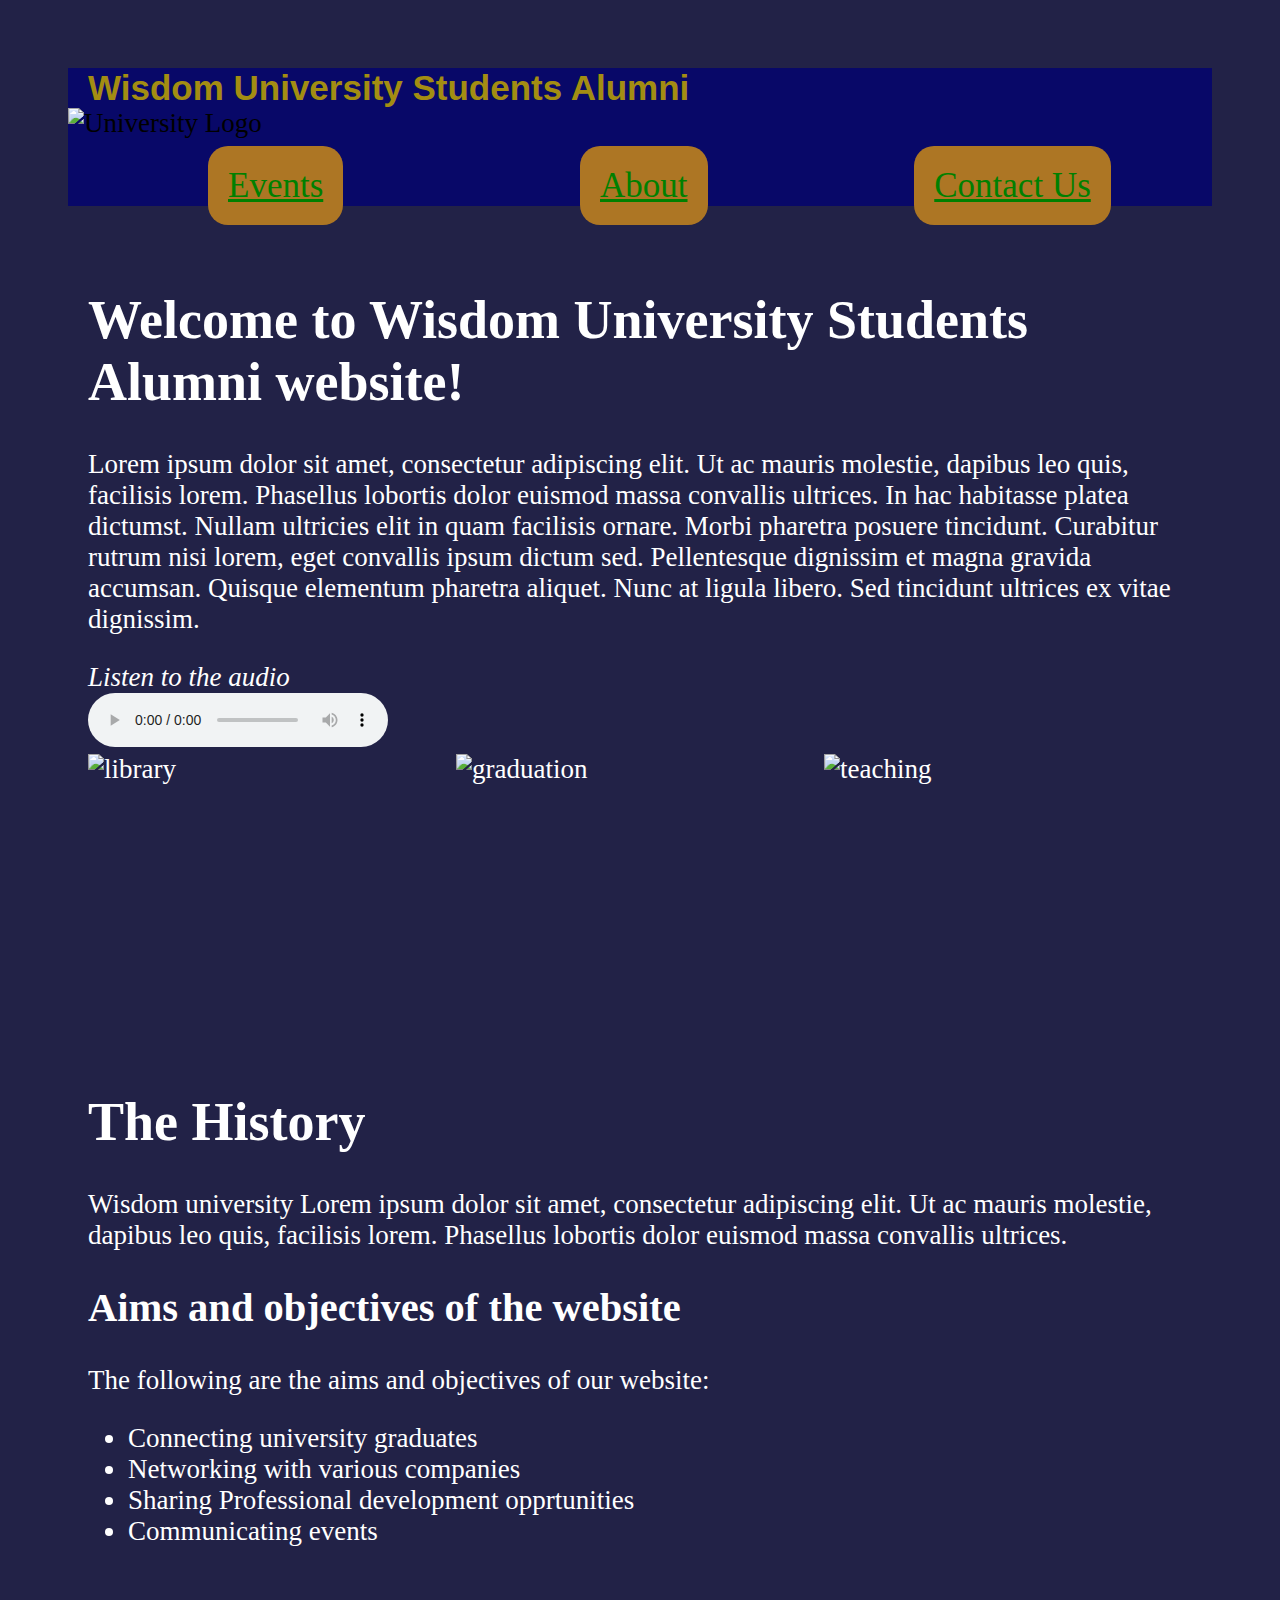
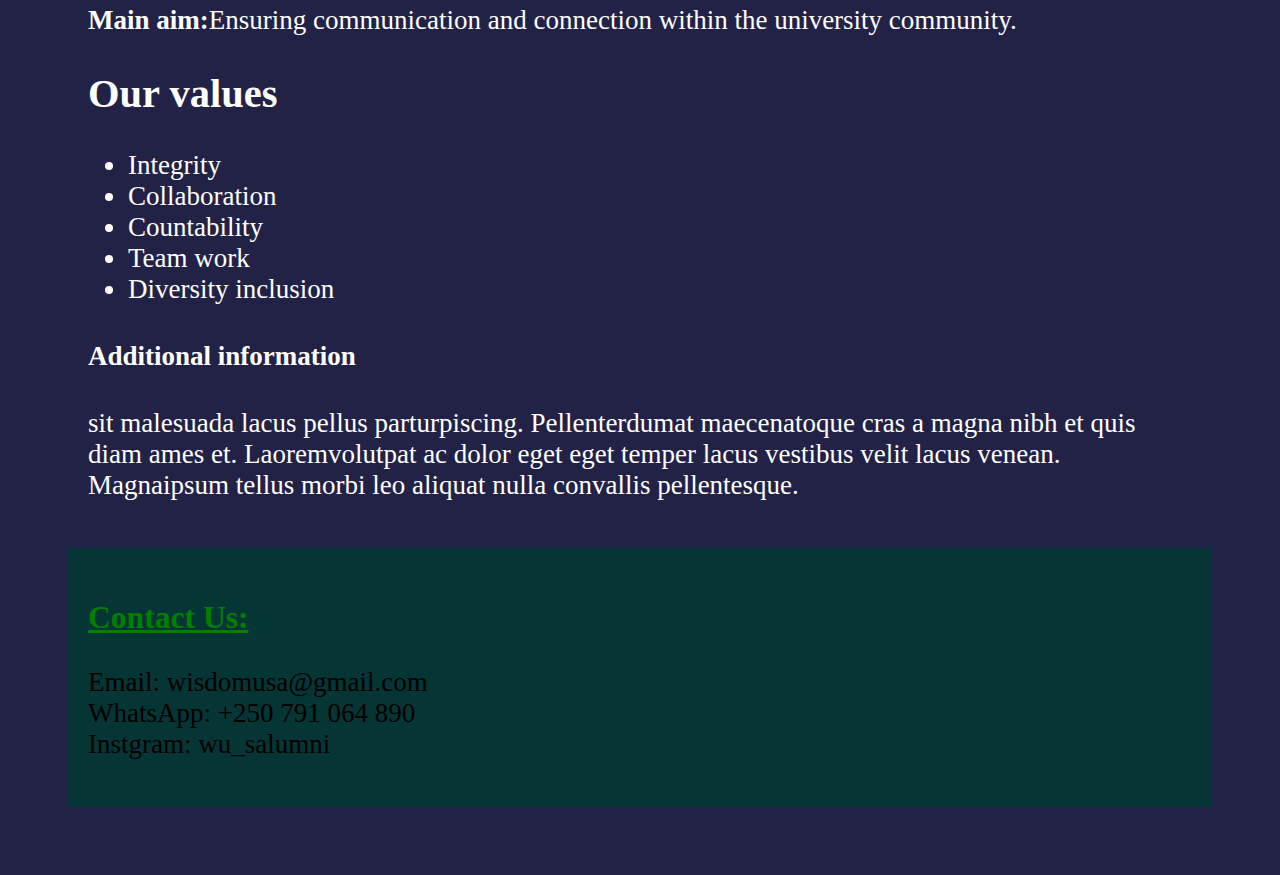
==== index.html @ 87b420d9 "Add styling" ====
<!DOCTYPE html>
<html>
    <head>
        <meta charset="UTF-8">
        <meta name="viewport" content="width=device-width, initial scale=1.0">
        <title>University Student Alumni</title>
        <link rel="stylesheet" href="style.css">
    </head>
    <body>
        <header>
            <span id="lgname">Wisdom University Students Alumni</span><br>
            <img id="logo" src="C:\Users\HP1\Downloads\Wisdom university student alumni.png" alt="University Logo">
                <nav>
                    <ul>
                        
                        <span id="navi"><a href="events.html">Events</a></span>
                          <span id="nav2"><a href="about.html">About</a></span>
                        <span id="nav3"><a href="contact_us.html">Contact Us</a></span>
                    </ul>
                </nav>
            
        </header>
       
        <main class="content">
            <article class="hist">
             <h1>Welcome to Wisdom University Students Alumni website!</h1>
             <p>Lorem ipsum dolor sit amet, consectetur adipiscing elit. Ut ac mauris molestie, dapibus leo quis, facilisis lorem. Phasellus lobortis dolor euismod massa convallis ultrices. In hac habitasse platea dictumst. Nullam ultricies elit in quam facilisis ornare. Morbi pharetra posuere tincidunt. Curabitur rutrum nisi lorem, eget convallis ipsum dictum sed. Pellentesque dignissim et magna gravida accumsan. Quisque elementum pharetra aliquet. Nunc at ligula libero. Sed tincidunt ultrices ex vitae dignissim.</p>
             <i>Listen to the audio</i><br>
             <audio class="audi" src="audio.mp3" type="audio/mp3"  controls></audio>
            </article>
            <section>
                <div class="moving-pictures">
                    <img src="C:\Users\HP1\Downloads\pexels-pixabay-256455.jpg" alt="library">
                    <img src="C:\Users\HP1\Downloads\pexels-emily-ranquist-1205651.jpg" alt="graduation">
                    <img src="C:\Users\HP1\Downloads\pexels-yan-krukau-8197497.jpg" alt="teaching">
            </div>
            <div>
                    <h1>The History</h1>
                    <p>Wisdom university Lorem ipsum dolor sit amet, consectetur adipiscing elit. Ut ac mauris molestie, dapibus leo quis, facilisis lorem. Phasellus lobortis dolor euismod massa convallis ultrices.</p>
                </div>
                <div>
                    <h2>Aims and objectives of the website</h2>
                    <p>The following are the aims and objectives of our website:</p>
                    <ul>
                        <li>Connecting university graduates</li>
                        <li>Networking with various companies</li>
                        <li>Sharing Professional development opprtunities</li>
                        <li>Communicating events</li>
                    </ul><br>
                    <strong>Main aim:</strong>Ensuring communication and connection within the university community.
                </div>
                <div>
                    <h2>Our values</h2>
                    <ul>
                        <li>Integrity</li>
                        <li>Collaboration</li>
                        <li>Countability</li>
                        <li>Team work</li>
                        <li>Diversity inclusion</li>
                    </ul>
                </div>
            </section>
<aside>
    <h4>Additional information</h4>
    <p>sit malesuada lacus pellus parturpiscing. Pellenterdumat maecenatoque cras a magna nibh et quis diam ames et. Laoremvolutpat ac dolor eget eget temper lacus vestibus velit lacus venean. Magnaipsum tellus morbi leo aliquat nulla convallis pellentesque.</p>
</aside>
        </main>
        <footer>
            <h3><a href="contact_us.html">Contact Us:</a></h3>
            <p>Email: wisdomusa@gmail.com <br>
                WhatsApp: +250 791 064 890 <br>
                Instgram: wu_salumni
            </p>
        </footer>
    </body>
</html>
---- style.css ----
header {
   background-color: rgb(8, 8, 104);
}

.header-content { 
    padding: 20px;
}

#navi {
    font-size: 35px;
    background-color: rgb(173, 118, 36);
    border-radius: 20px;
    padding: 20px;
    margin-left: 100px;
}
#nav2 {
    font-size: 35px;
    background-color: rgb(173, 118, 36);
    border-radius: 20px;
    padding: 20px;
    margin-left: 230px;
}
#nav3 {
    font-size: 35px;
    background-color: rgb(173, 118, 36);
    border-radius: 20px;
    padding: 20px;
    margin-left: 200px;
}

body {
    font-family: 'Times New Roman', Times, serif;
    font-size: 27px;
    padding: 60px;
    background-color: #222247;
}
      

.content {
    padding: 20px;
    color: white;
}

#lgname {
    font-family: Arial, Helvetica, sans-serif;
    font-size: 35px;
    color: rgb(163, 141, 18);
    font-weight: bolder;
    align-self: center;
    padding: 20px;
}
#logo {
    
    width: 100px;
    height: 100px;
}
mv_img {
    width: 150px;
    height: 100px;
}
.moving-pictures {

    display: flex;
    justify-content: space-between;
    animation: movePictures 8s forwards;
}
    @keyframes movePictures {
        0% {
            transform: translateX(0);
        }
        33% {
            transform: translateX(-100%);
        }
        66% {
            transform: translateX(-200%);
        }
        100% {
            transform: translateX(0);
        }
}
.moving-pictures img {
    width: 400px; 
    height: 300px;
}
footer {
    background-color: rgb(5, 53, 53);
    align-items: center;
    padding: 20px;
}
:hover a {
    color: green;
    
}
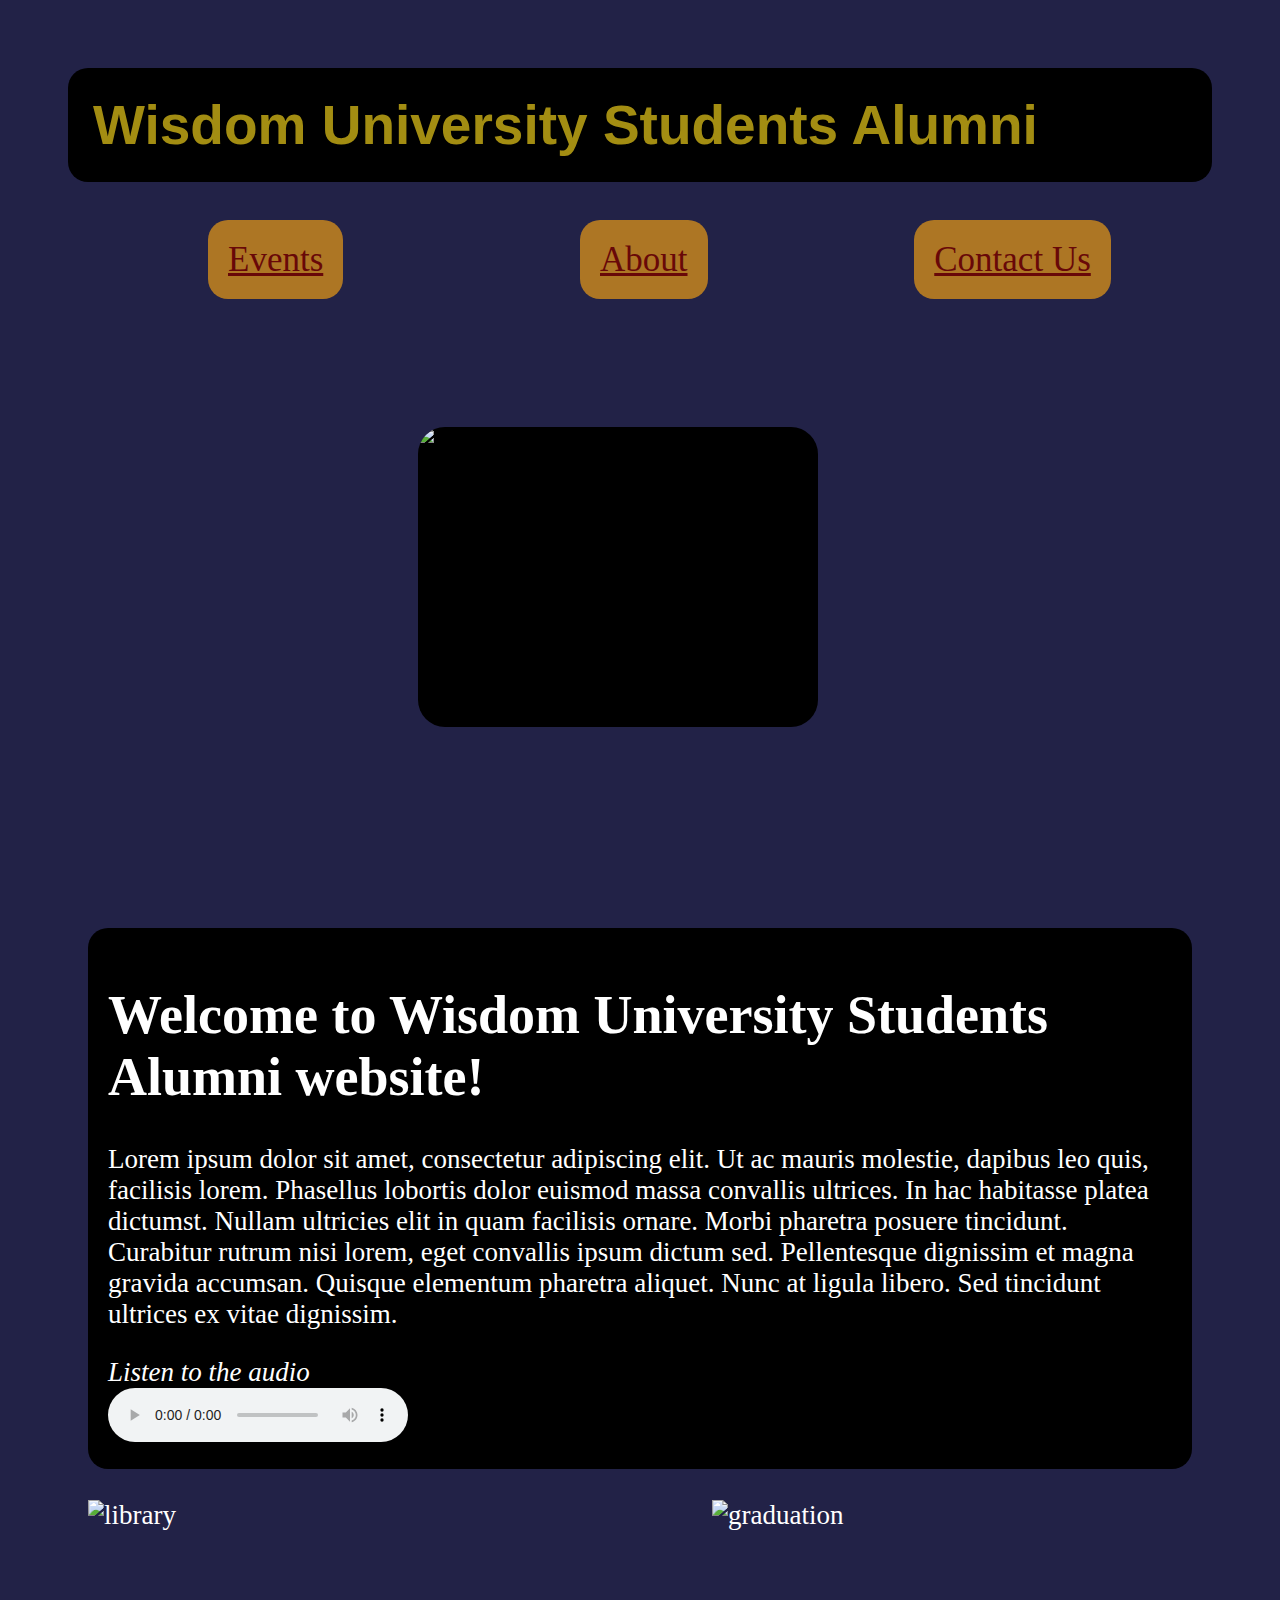
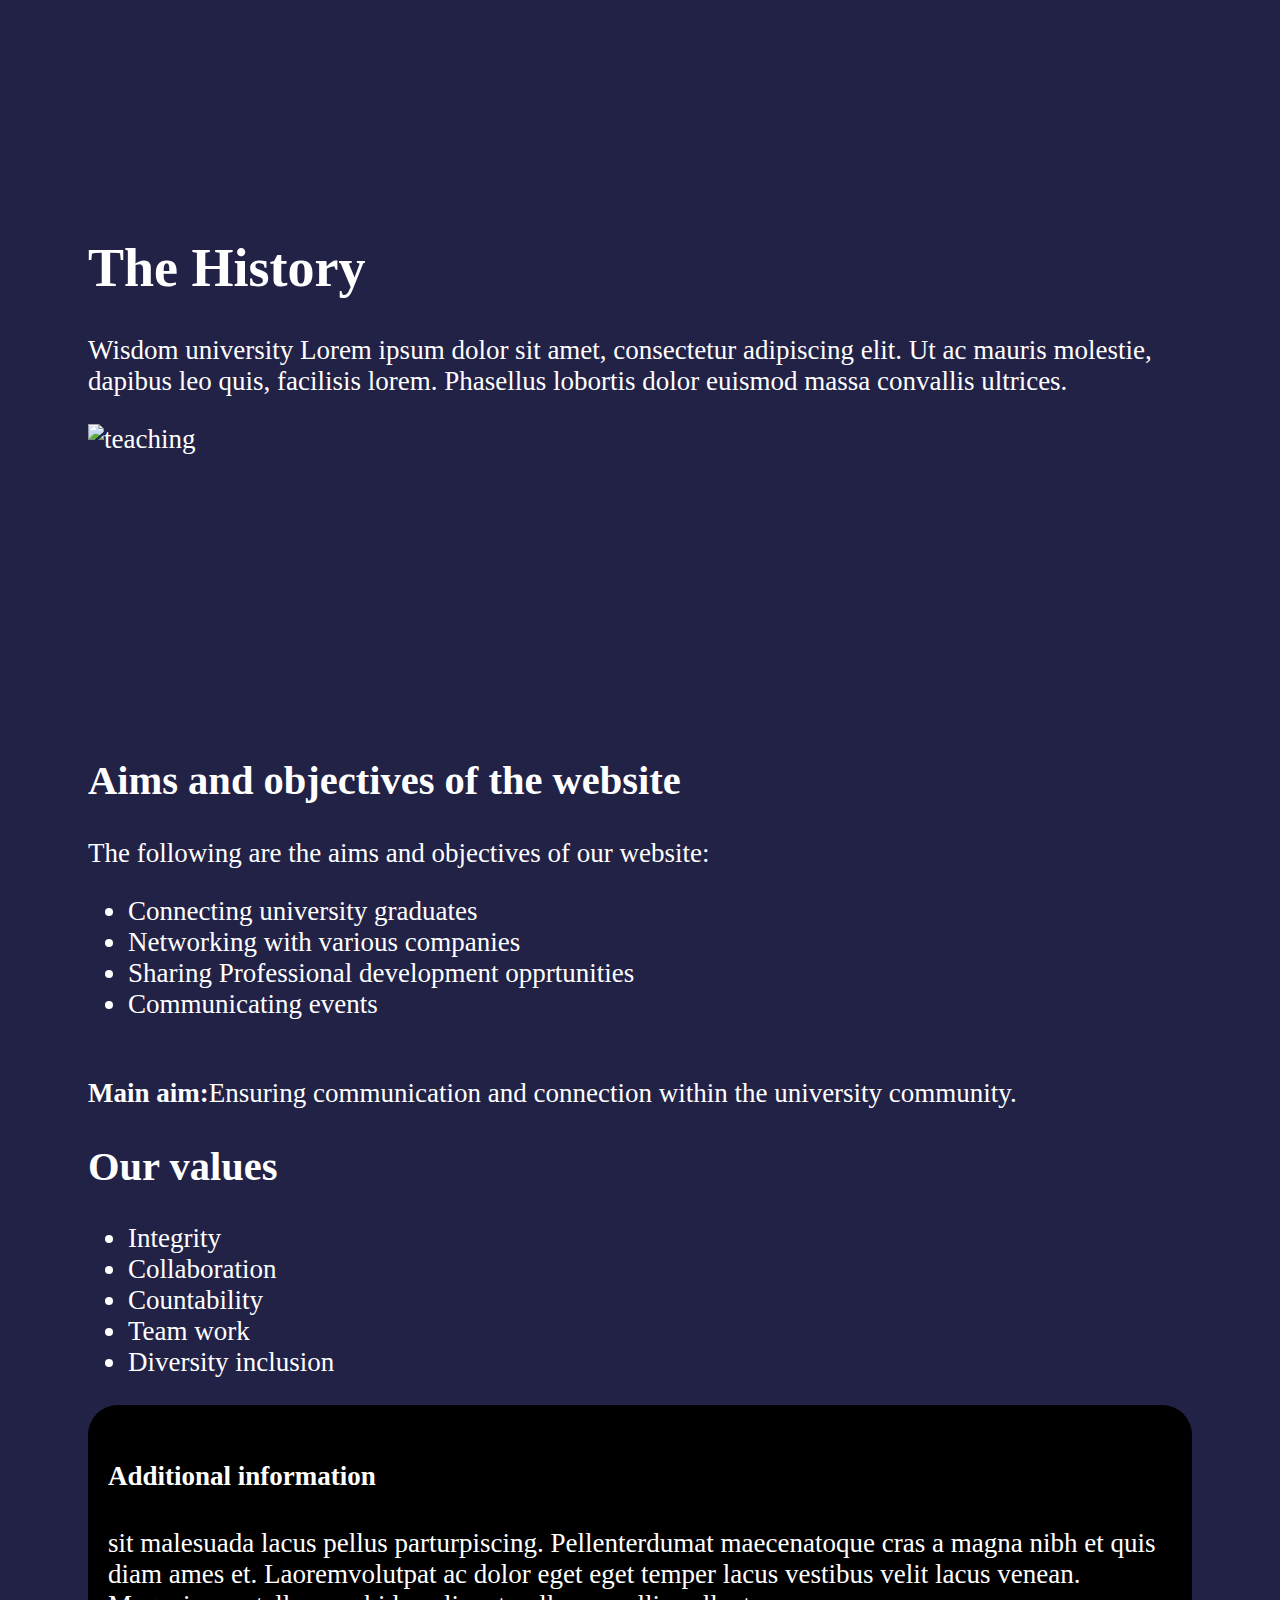
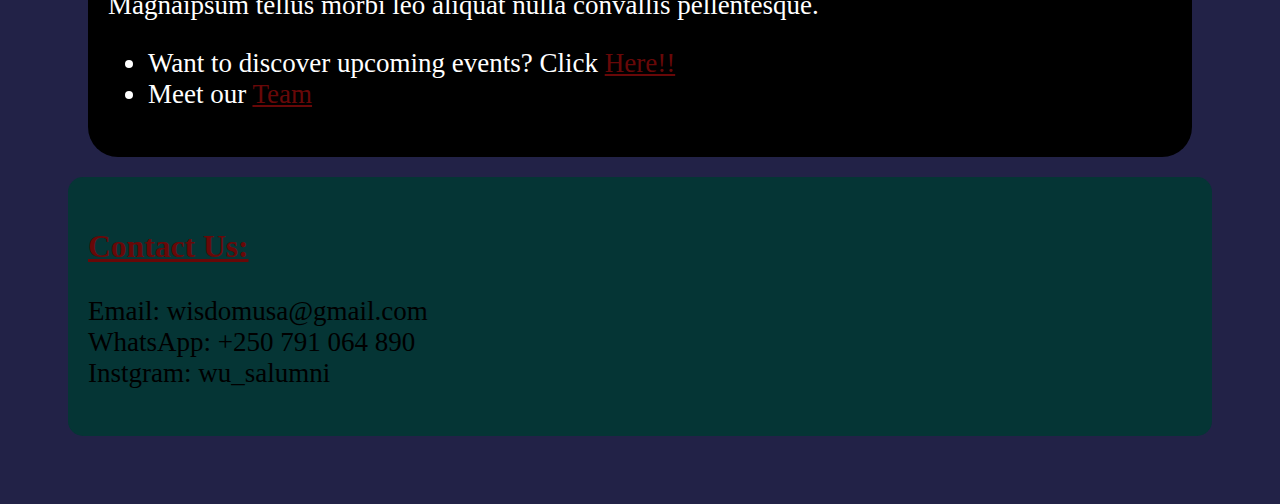
==== commit f3535ca1: "Final" ====
--- a/index.html
+++ b/index.html
@@ -9,34 +9,34 @@
     <body>
         <header>
             <span id="lgname">Wisdom University Students Alumni</span><br>
-            <img id="logo" src="C:\Users\HP1\Downloads\Wisdom university student alumni.png" alt="University Logo">
                 <nav>
                     <ul>
                         
                         <span id="navi"><a href="events.html">Events</a></span>
-                          <span id="nav2"><a href="about.html">About</a></span>
+                          <span id="nav2"><a href="about_us.html">About</a></span>
                         <span id="nav3"><a href="contact_us.html">Contact Us</a></span>
                     </ul>
                 </nav>
-            
+                <img id="logo" src="C:\Users\HP1\Downloads\Wisdom university student alumni.png" alt="University Logo"><br>
         </header>
        
         <main class="content">
-            <article class="hist">
+            <article id="hist">
              <h1>Welcome to Wisdom University Students Alumni website!</h1>
              <p>Lorem ipsum dolor sit amet, consectetur adipiscing elit. Ut ac mauris molestie, dapibus leo quis, facilisis lorem. Phasellus lobortis dolor euismod massa convallis ultrices. In hac habitasse platea dictumst. Nullam ultricies elit in quam facilisis ornare. Morbi pharetra posuere tincidunt. Curabitur rutrum nisi lorem, eget convallis ipsum dictum sed. Pellentesque dignissim et magna gravida accumsan. Quisque elementum pharetra aliquet. Nunc at ligula libero. Sed tincidunt ultrices ex vitae dignissim.</p>
              <i>Listen to the audio</i><br>
              <audio class="audi" src="audio.mp3" type="audio/mp3"  controls></audio>
             </article>
-            <section>
+            <section><br>
                 <div class="moving-pictures">
-                    <img src="C:\Users\HP1\Downloads\pexels-pixabay-256455.jpg" alt="library">
+                    <img src="C:\Users\HP1\Downloads\pexels-pixabay-256455.jpg" alt="library" width="">
                     <img src="C:\Users\HP1\Downloads\pexels-emily-ranquist-1205651.jpg" alt="graduation">
-                    <img src="C:\Users\HP1\Downloads\pexels-yan-krukau-8197497.jpg" alt="teaching">
+                    
             </div>
             <div>
                     <h1>The History</h1>
                     <p>Wisdom university Lorem ipsum dolor sit amet, consectetur adipiscing elit. Ut ac mauris molestie, dapibus leo quis, facilisis lorem. Phasellus lobortis dolor euismod massa convallis ultrices.</p>
+                    <span div class="moving-pictures"><img src="C:\Users\HP1\Downloads\pexels-yan-krukau-8197497.jpg" alt="teaching"></span>
                 </div>
                 <div>
                     <h2>Aims and objectives of the website</h2>
@@ -61,8 +61,16 @@
                 </div>
             </section>
 <aside>
+    
     <h4>Additional information</h4>
     <p>sit malesuada lacus pellus parturpiscing. Pellenterdumat maecenatoque cras a magna nibh et quis diam ames et. Laoremvolutpat ac dolor eget eget temper lacus vestibus velit lacus venean. Magnaipsum tellus morbi leo aliquat nulla convallis pellentesque.</p>
+    <div>
+        <ul>
+            <li>Want to discover upcoming events? Click <a href="events.html">Here!!</a></li>
+            <li>Meet our <a href="about_us.html">Team</a></li>
+        </ul>
+      
+    </div>
 </aside>
         </main>
         <footer>
--- a/style.css
+++ b/style.css
@@ -1,10 +1,11 @@
 header {
-   background-color: rgb(8, 8, 104);
+    margin-bottom: 150px;
+    display: flex;
+    flex-direction: column;
 }
 
-.header-content { 
-    padding: 20px;
-}
+
+
 
 #navi {
     font-size: 35px;
@@ -43,16 +44,22 @@
 
 #lgname {
     font-family: Arial, Helvetica, sans-serif;
-    font-size: 35px;
+    font-size: 55px;
     color: rgb(163, 141, 18);
     font-weight: bolder;
-    align-self: center;
-    padding: 20px;
+    padding: 70px;
+    background-color: black;
+    border-radius: 20px;
+    padding: 25px;
 }
 #logo {
-    
-    width: 100px;
-    height: 100px;
+    background-color: black;
+    border-radius: 27px;
+    width: 400px;
+    height: 300px;
+    margin-left: 350px;
+    margin-bottom: 0;
+    margin-top: 120px;
 }
 mv_img {
     width: 150px;
@@ -79,17 +86,30 @@
         }
 }
 .moving-pictures img {
-    width: 400px; 
+    width: 480px; 
     height: 300px;
+    justify-content: space-around;
+}
+aside {
+    background-color: black;
+    border-radius: 30px;
+    padding: 20px;
 }
 footer {
     background-color: rgb(5, 53, 53);
+    border-radius: 15px;
+    box-shadow: #222247;
     align-items: center;
     padding: 20px;
 }
 :hover a {
-    color: green;
+    color: rgb(104, 8, 8)
     
+}
+#hist {
+    background-color: black;
+    border-radius: 20px;
+    padding: 20px;
 }
 
 
